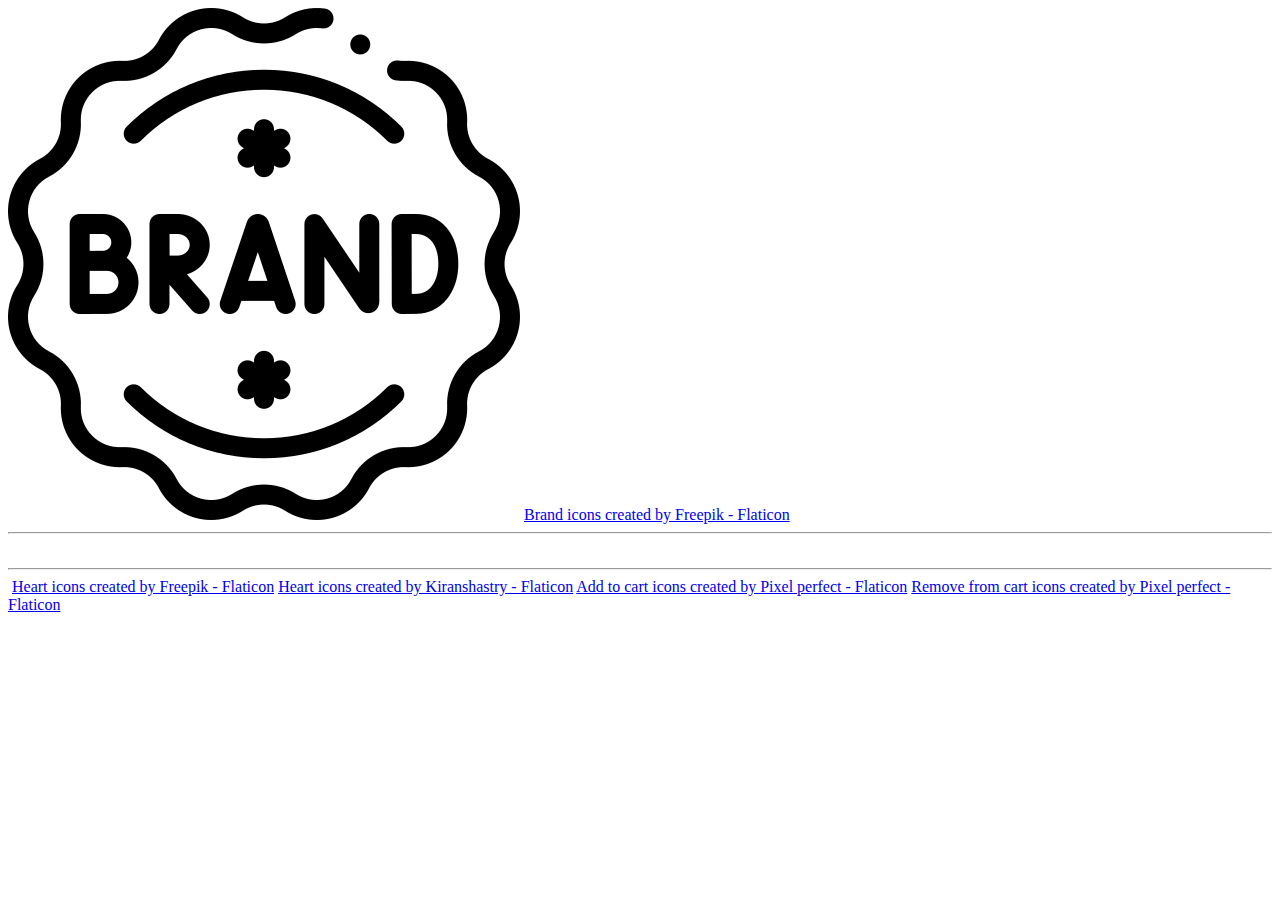
==== credits.html @ 9262d60b "Add files via upload" ====
<!DOCTYPE html>
<html lang="en">

<head>
    <meta charset="UTF-8">
    <meta http-equiv="X-UA-Compatible" content="IE=edge">
    <meta name="viewport" content="width=device-width, initial-scale=1.0">
    <title>Credits</title>
</head>

<body>
    <img src="lib/brand-image.png" alt="">
    <a href="https://www.flaticon.com/free-icons/brand" title="brand icons">Brand icons created by Freepik -
        Flaticon</a>
    <hr>
    <img src="http://pre13.deviantart.net/b1d9/th/pre/f/2012/145/a/6/steinway_and_sons_grand_piano_by_bewsii-d5123f4.png"
        alt="">
    <a
        href="http://pre13.deviantart.net/b1d9/th/pre/f/2012/145/a/6/steinway_and_sons_grand_piano_by_bewsii-d5123f4.png"></a>
    <hr>
    <img src="https://images.unsplash.com/photo-1605020420620-20c943cc4669?ixlib=rb-1.2.1&ixid=MnwxMjA3fDB8MHxzZWFyY2h8N3x8Z3VpdGFyfGVufDB8fDB8fA%3D%3D&w=1000&q=80"
        alt="">
    <a
        href="https://images.unsplash.com/photo-1605020420620-20c943cc4669?ixlib=rb-1.2.1&ixid=MnwxMjA3fDB8MHxzZWFyY2h8N3x8Z3VpdGFyfGVufDB8fDB8fA%3D%3D&w=1000&q=80"></a>
    <a href="https://www.flaticon.com/free-icons/heart" title="heart icons">Heart icons created by Freepik -
        Flaticon</a>
    <a href="https://www.flaticon.com/free-icons/heart" title="heart icons">Heart icons created by Kiranshastry -
        Flaticon</a>
    <a href="https://www.flaticon.com/free-icons/add-to-cart" title="add to cart icons">Add to cart icons created by
        Pixel perfect - Flaticon</a>
    <a href="https://www.flaticon.com/free-icons/remove-from-cart" title="remove from cart icons">Remove from cart icons
        created by Pixel perfect - Flaticon</a>
</body>

</html>
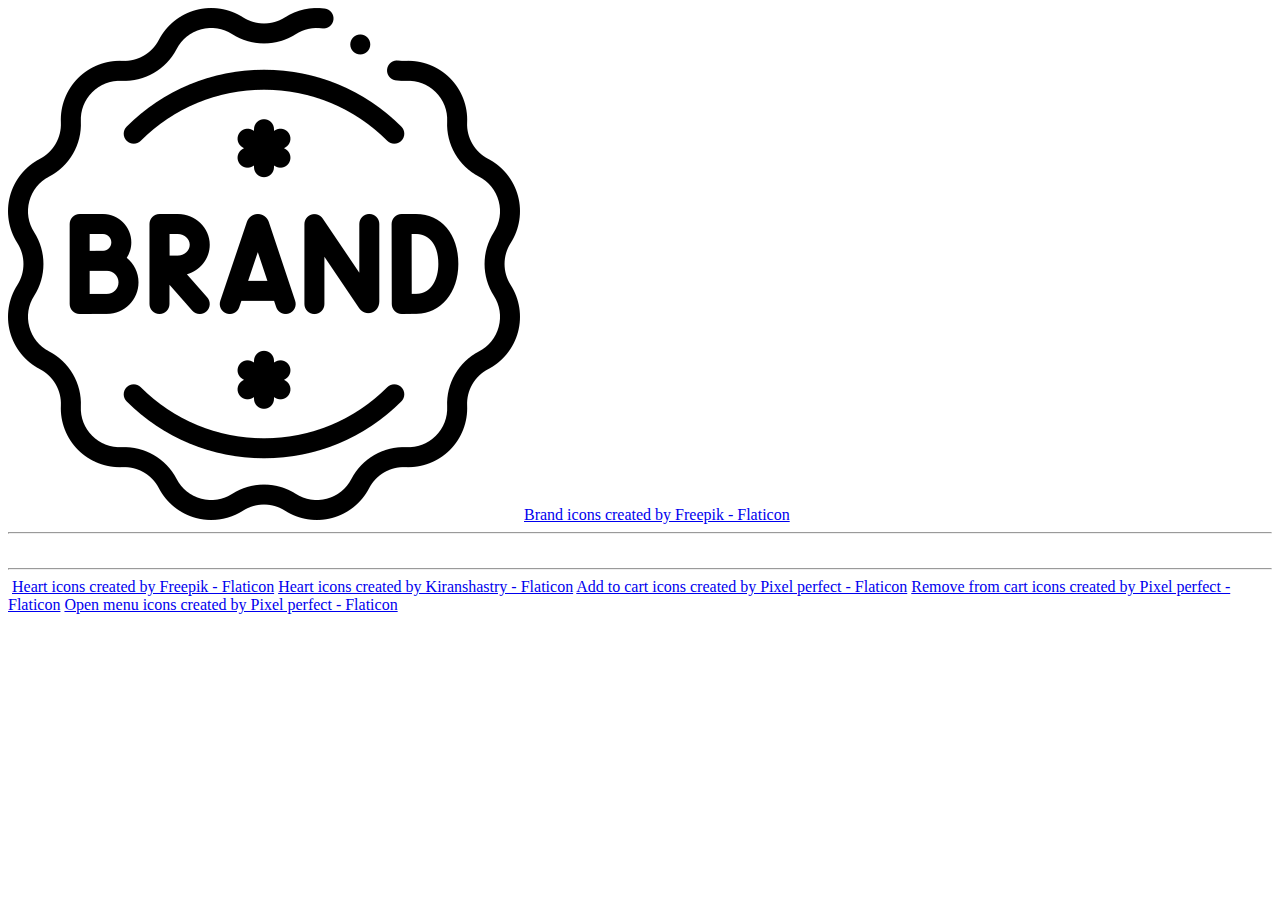
==== commit c36ff13e: "Add files via upload" ====
--- a/credits.html
+++ b/credits.html
@@ -30,6 +30,8 @@
         Pixel perfect - Flaticon</a>
     <a href="https://www.flaticon.com/free-icons/remove-from-cart" title="remove from cart icons">Remove from cart icons
         created by Pixel perfect - Flaticon</a>
+    <a href="https://www.flaticon.com/free-icons/open-menu" title="open menu icons">Open menu icons created by Pixel
+        perfect - Flaticon</a>
 </body>
 
 </html>